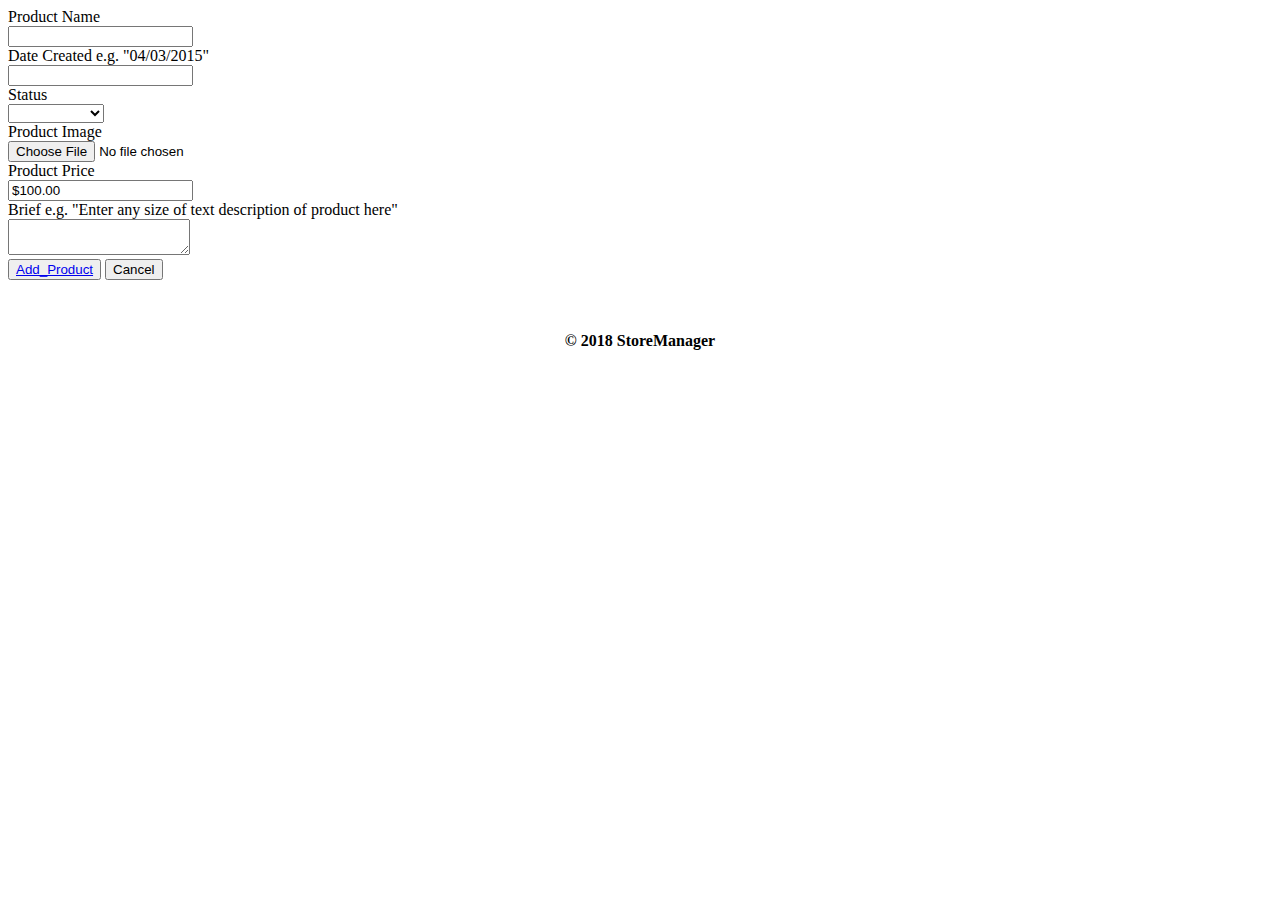
==== UI/add_product.html @ c9c7f04b "First Commit [Delivers #161199174]" ====
<!DOCTYPE html>
<html lang="en">

<head>
    <meta charset="UTF-8">
    <meta name="viewport" content="width=device-width, initial-scale=1.0">
    <meta http-equiv="X-UA-Compatible" content="ie=edge">
    <link rel="stylesheet" type="text/css" href="../css/Add_User.css">
    <script src="../js/Add_User.js"></script>
    <title>Add_User</title>
</head>

<body>





    <form>
        <div>

            <div class="form-group">
                <label class="form-label" for="field-1"> Product Name</label>
                <span class="desc"></span>
                <div class="controls">
                    <input type="text" value="" class="form-control" id="field-1">
                </div>
            </div>


            <div class="form-group">
                <label class="form-label" for="field-5">Date Created</label>
                <span class="desc">e.g. "04/03/2015"</span>
                <div class="controls">
                    <input type="text" value="" class="form-control datepicker" data-format="mm/dd/yyyy" value="">
                </div>
            </div>

            <div class="form-group">
                <label class="form-label" for="field-5">Status</label>
                <span class="desc"></span><br>
                <select class="form-control">
                    <option></option>
                    <option>In Stock</option>
                    <option>Out of Stock</option>
                </select>
            </div>
            <div class="form-group">
                <label class="form-label" for="field-1">Product Image</label>
                <span class="desc"></span><br>
                <div class="controls">
                    <input type="file" class="form-control" id="field-5">
                </div>
            </div>

            <div class="form-group">
                <label class="form-label" for="field-1"> Product Price</label>
                <span class="desc"></span>
                <div class="controls">
                    <input type="text" value="$100.00" class="form-control" id="field-1">
                </div>
            </div>

            <div class="form-group">
                <label class="form-label" for="field-6">Brief</label>
                <span class="desc">e.g. "Enter any size of text description of product here"</span>
                <div class="controls">
                    <textarea class="form-control autogrow" id="field-6"></textarea>
                </div>
            </div>
        </div>

        <div>
            <div class="text-left">
                <button type="button" class="btn btn-primary"><a href="../UI/view_product_records.html">Add_Product</a></button>
                <button type="button" class="btn">Cancel</button>
            </div>
        </div>
    </form>
    </div>


    </div>
    </section>
    </div>
    <center>
        <footer class="center">


            <br><br>

            <p> <b>© 2018 StoreManager </b></p>
        </footer>
    </center>
</body>

</html>
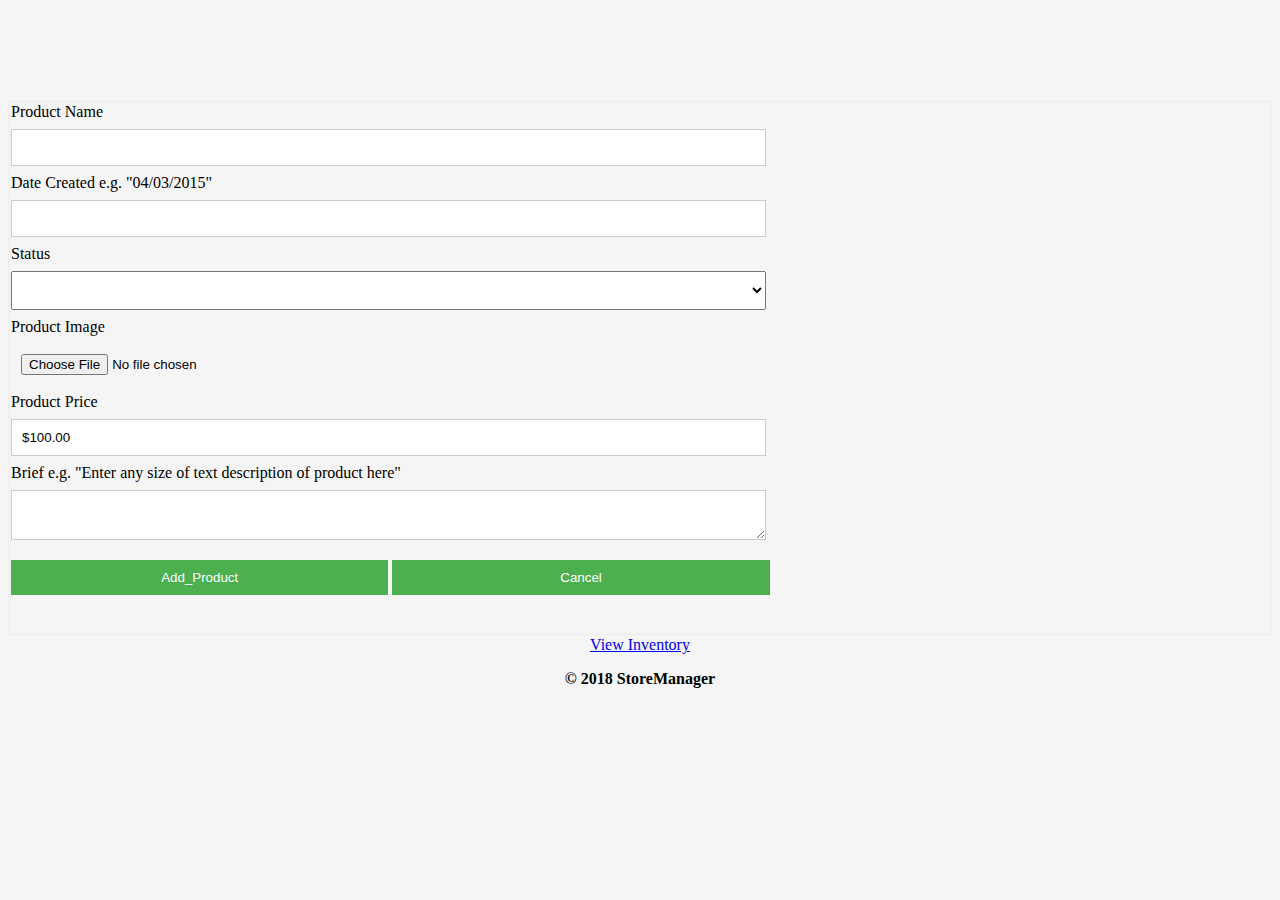
==== commit 7ee59765: "Final Commit -m [Deliver" ====
--- a/UI/add_product.html
+++ b/UI/add_product.html
@@ -5,8 +5,8 @@
     <meta charset="UTF-8">
     <meta name="viewport" content="width=device-width, initial-scale=1.0">
     <meta http-equiv="X-UA-Compatible" content="ie=edge">
-    <link rel="stylesheet" type="text/css" href="../css/Add_User.css">
-    <script src="../js/Add_User.js"></script>
+    <link rel="stylesheet" type="text/css" href="../css/add_product.css">
+    <script src="#"></script>
     <title>Add_User</title>
 </head>
 
@@ -72,7 +72,7 @@
 
         <div>
             <div class="text-left">
-                <button type="button" class="btn btn-primary"><a href="../UI/view_product_records.html">Add_Product</a></button>
+                <button type="button" class="btn btn-primary">Add_Product</button>
                 <button type="button" class="btn">Cancel</button>
             </div>
         </div>
@@ -87,7 +87,8 @@
         <footer class="center">
 
 
-            <br><br>
+            <a href="../UI/inventory.html">View Inventory</a><br>
+
 
             <p> <b>© 2018 StoreManager </b></p>
         </footer>
--- a/css/add_product.css
+++ b/css/add_product.css
@@ -0,0 +1,84 @@
+form {
+    border: 3px solid #f1f1f1;
+    margin-top: 100px;
+}
+input[type=text], input[type=password] {
+    width: 60%;
+    padding: 10px 10px;
+    margin: 8px 0;
+    display: inline-block;
+    border: 1px solid #ccc;
+    box-sizing: border-box;
+}
+button {
+    background-color: #4CAF50;
+    color: white;
+    padding: 10px 10px;
+    margin: 8px 0;
+    border: none;
+    cursor: pointer;
+    width: 30%;
+}
+.cancelbtn {
+    width: auto;
+    padding: 10px 10px;
+    background-color: #f44336;
+}
+
+.container {
+    padding: 10px;
+}
+
+form {
+    padding-bottom: 30px;
+    column-span: all;
+    -ms-grid-column-span: 9px;
+    
+
+}
+select{
+    
+    width: 60%;
+    margin: 8px 0;
+    display: inline-block;
+    padding: 10px 10px;
+    
+   
+
+}
+
+input{
+    
+    width: 60%;
+    margin: 8px 0;
+    display: inline-block;
+    padding: 10px 10px;
+    
+}
+
+textarea{
+    
+    padding: 10px 10px;
+    margin: 8px 0;
+    border: none;
+    cursor: pointer;
+    width: 60%;
+    height: 50px;
+    margin: 8px 0;
+    box-sizing: border-box;
+    border: 1px solid #ccc;
+
+}
+
+body{
+    background-color: whitesmoke;
+    
+    background-repeat: no-repeat;
+    background-position-x: right;
+    background-size: 1400px;
+}
+@media only screen and (max-width: 700px){
+    body{
+        background-color: whitesmoke;
+    }
+}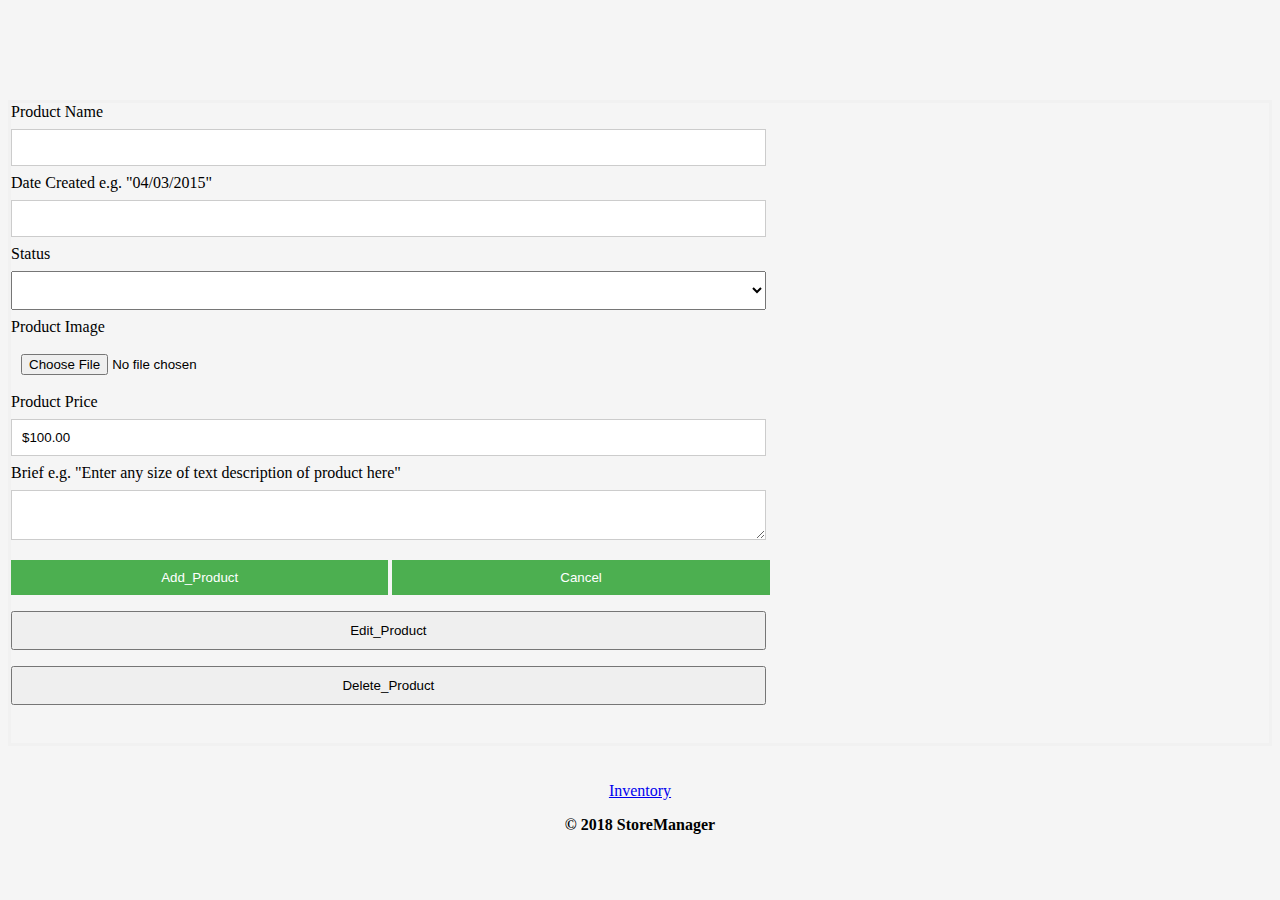
==== commit 5bc176a0: "Add Files [Delivers #161199174]" ====
--- a/UI/add_product.html
+++ b/UI/add_product.html
@@ -7,7 +7,7 @@
     <meta http-equiv="X-UA-Compatible" content="ie=edge">
     <link rel="stylesheet" type="text/css" href="../css/add_product.css">
     <script src="#"></script>
-    <title>Add_User</title>
+    <title>Add_Product</title>
 </head>
 
 <body>
@@ -73,7 +73,10 @@
         <div>
             <div class="text-left">
                 <button type="button" class="btn btn-primary">Add_Product</button>
-                <button type="button" class="btn">Cancel</button>
+                <button type="button" class="btn">Cancel</button><br>
+                <input type="button" value="Edit_Product" onclick="Edit_Product" />
+                <input type="button" value="Delete_Product" onclick="Delete_Product" />
+
             </div>
         </div>
     </form>
@@ -87,8 +90,8 @@
         <footer class="center">
 
 
-            <a href="../UI/inventory.html">View Inventory</a><br>
-
+            <br><br>
+            <a href="#">Inventory</a>
 
             <p> <b>© 2018 StoreManager </b></p>
         </footer>
--- a/css/add_product.css
+++ b/css/add_product.css
@@ -77,8 +77,4 @@
     background-position-x: right;
     background-size: 1400px;
 }
-@media only screen and (max-width: 700px){
-    body{
-        background-color: whitesmoke;
-    }
-}+
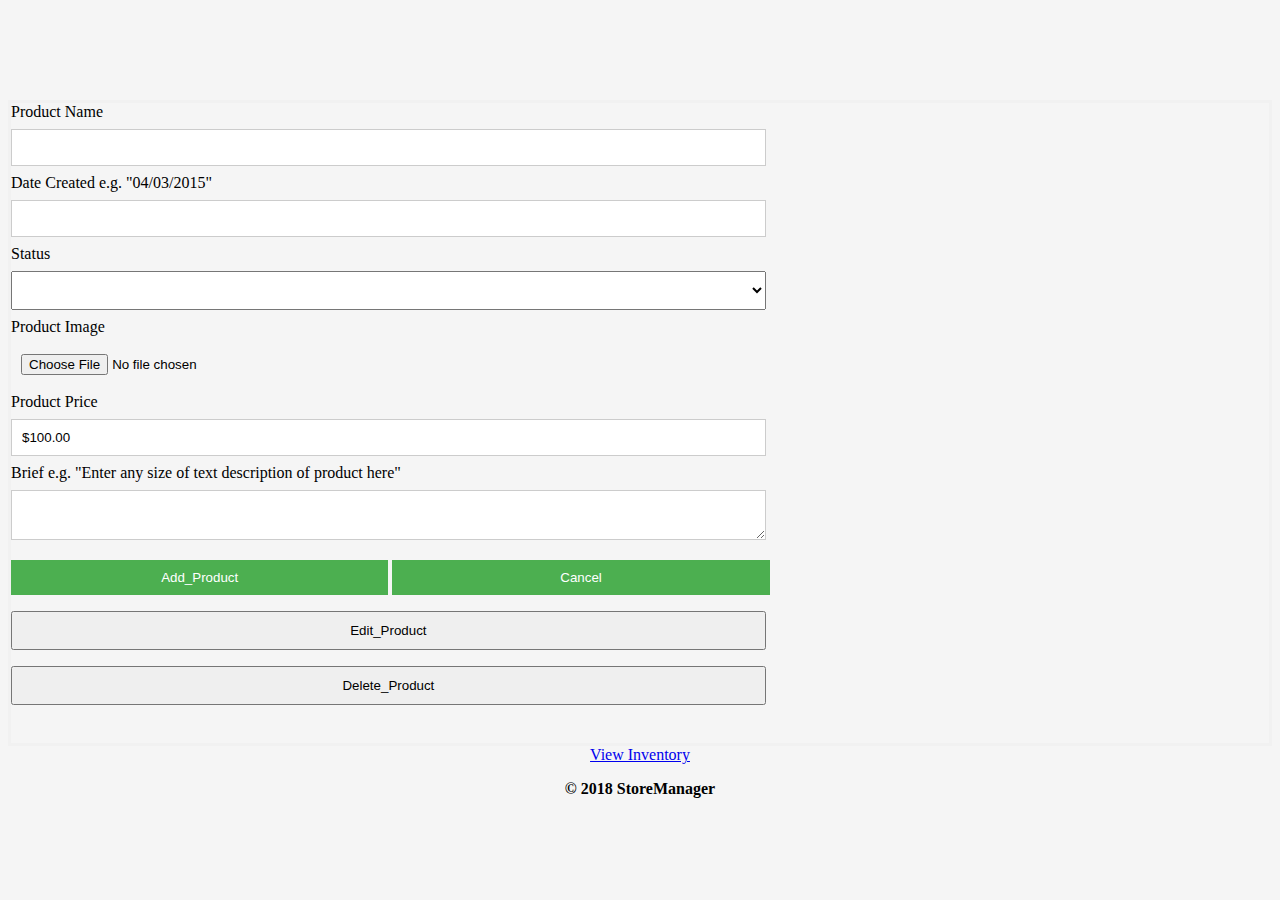
==== commit c7c15e80: "Add Files2 [Delivers #161199174]" ====
--- a/UI/add_product.html
+++ b/UI/add_product.html
@@ -7,7 +7,7 @@
     <meta http-equiv="X-UA-Compatible" content="ie=edge">
     <link rel="stylesheet" type="text/css" href="../css/add_product.css">
     <script src="#"></script>
-    <title>Add_Product</title>
+    <title>Add_User</title>
 </head>
 
 <body>
@@ -73,16 +73,13 @@
         <div>
             <div class="text-left">
                 <button type="button" class="btn btn-primary">Add_Product</button>
-                <button type="button" class="btn">Cancel</button><br>
+                <button type="button" class="btn">Cancel</button>
                 <input type="button" value="Edit_Product" onclick="Edit_Product" />
                 <input type="button" value="Delete_Product" onclick="Delete_Product" />
 
             </div>
-        </div>
     </form>
     </div>
-
-
     </div>
     </section>
     </div>
@@ -90,8 +87,8 @@
         <footer class="center">
 
 
-            <br><br>
-            <a href="#">Inventory</a>
+            <a href="../UI/inventory.html">View Inventory</a><br>
+
 
             <p> <b>© 2018 StoreManager </b></p>
         </footer>
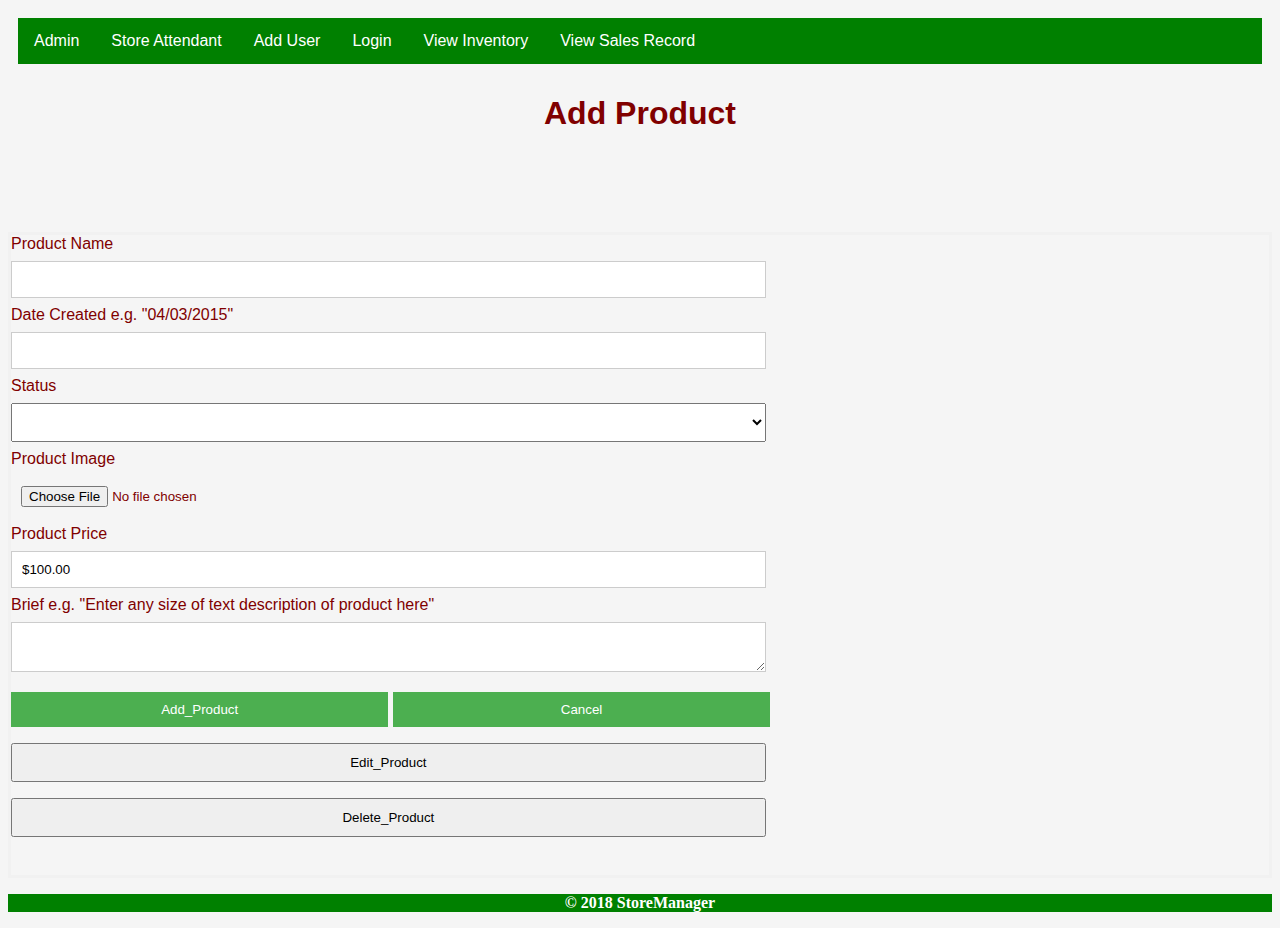
==== commit 3fa30cf3: "Add changes to files" ====
--- a/UI/add_product.html
+++ b/UI/add_product.html
@@ -11,6 +11,26 @@
 </head>
 
 <body>
+    <header>
+
+        <div class="container">
+
+            <ul>
+                <li><a class="active" href="../UI/admin.html">Admin</a></li>
+                <li><a href="store_attendant.html">Store Attendant</a></li>
+                <li><a href="add_user.html">Add User</a></li>
+                <li><a href="login.html">Login</a></li>
+                <li><a href="inventory.html">View Inventory</a></li>
+                <li><a href="view_sales_record.html">View Sales Record</a></li>
+            </ul>
+
+        </div>
+    </header>
+    <h1>
+        <center>
+
+            <b>Add Product</b></center>
+    </h1>
 
 
 
@@ -83,16 +103,14 @@
     </div>
     </section>
     </div>
-    <center>
+    <div id="footer">
+
         <footer class="center">
 
+            <p> <b>© 2018 StoreManager </b></p>
+    </div>
 
-            <a href="../UI/inventory.html">View Inventory</a><br>
-
-
-            <p> <b>© 2018 StoreManager </b></p>
-        </footer>
-    </center>
+    </footer>
 </body>
 
 </html>--- a/css/add_product.css
+++ b/css/add_product.css
@@ -9,6 +9,7 @@
     display: inline-block;
     border: 1px solid #ccc;
     box-sizing: border-box;
+    
 }
 button {
     background-color: #4CAF50;
@@ -73,8 +74,45 @@
 body{
     background-color: whitesmoke;
     
+    color:maroon;
+    font-family: Arial, Helvetica, sans-serif;
+    
     background-repeat: no-repeat;
     background-position-x: right;
     background-size: 1400px;
 }
+@media only screen and (max-width: 700px){
+    body{
+        background-color: whitesmoke;
+    }
+}
+#footer {
+    background-color:green;
+    color:white;
+    clear:both;
+    text-align:center;
+    font-family: a
+ }
+ ul {
+    list-style-type: none;
+    margin: 0;
+    padding: 0;
+    overflow: hidden;
+    background-color:green;
+}
 
+li {
+    float: left;
+}
+
+li a {
+    display: block;
+    color: white;
+    text-align: center;
+    padding: 14px 16px;
+    text-decoration: none;
+}
+
+li a:hover {
+    background-color: #111;
+}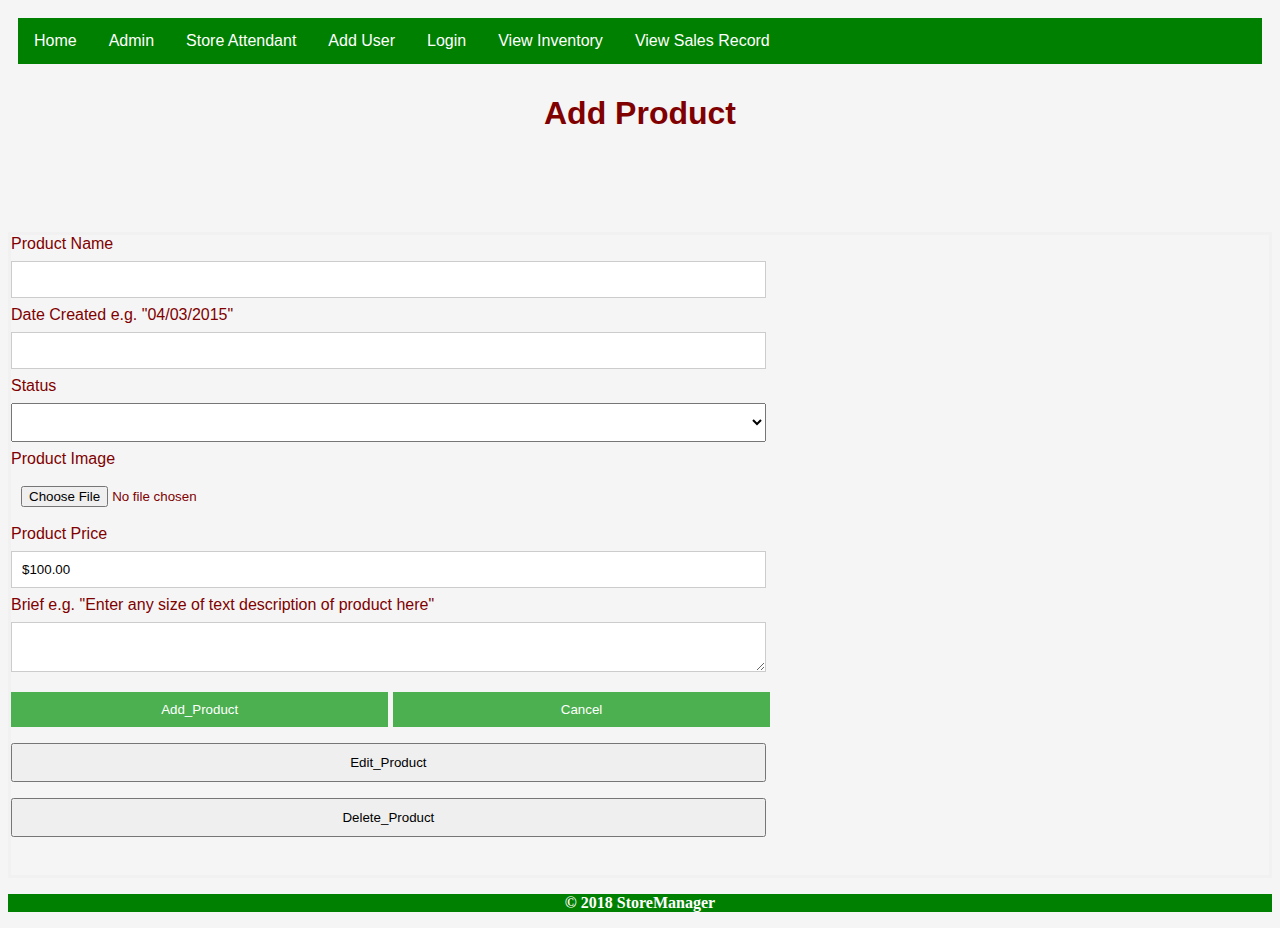
==== commit a3e352a3: "Update the chnages to files" ====
--- a/UI/add_product.html
+++ b/UI/add_product.html
@@ -16,7 +16,8 @@
         <div class="container">
 
             <ul>
-                <li><a class="active" href="../UI/admin.html">Admin</a></li>
+                <li><a href="../index.html">Home</a></li>
+                <li><a href="../UI/admin.html">Admin</a></li>
                 <li><a href="store_attendant.html">Store Attendant</a></li>
                 <li><a href="add_user.html">Add User</a></li>
                 <li><a href="login.html">Login</a></li>
